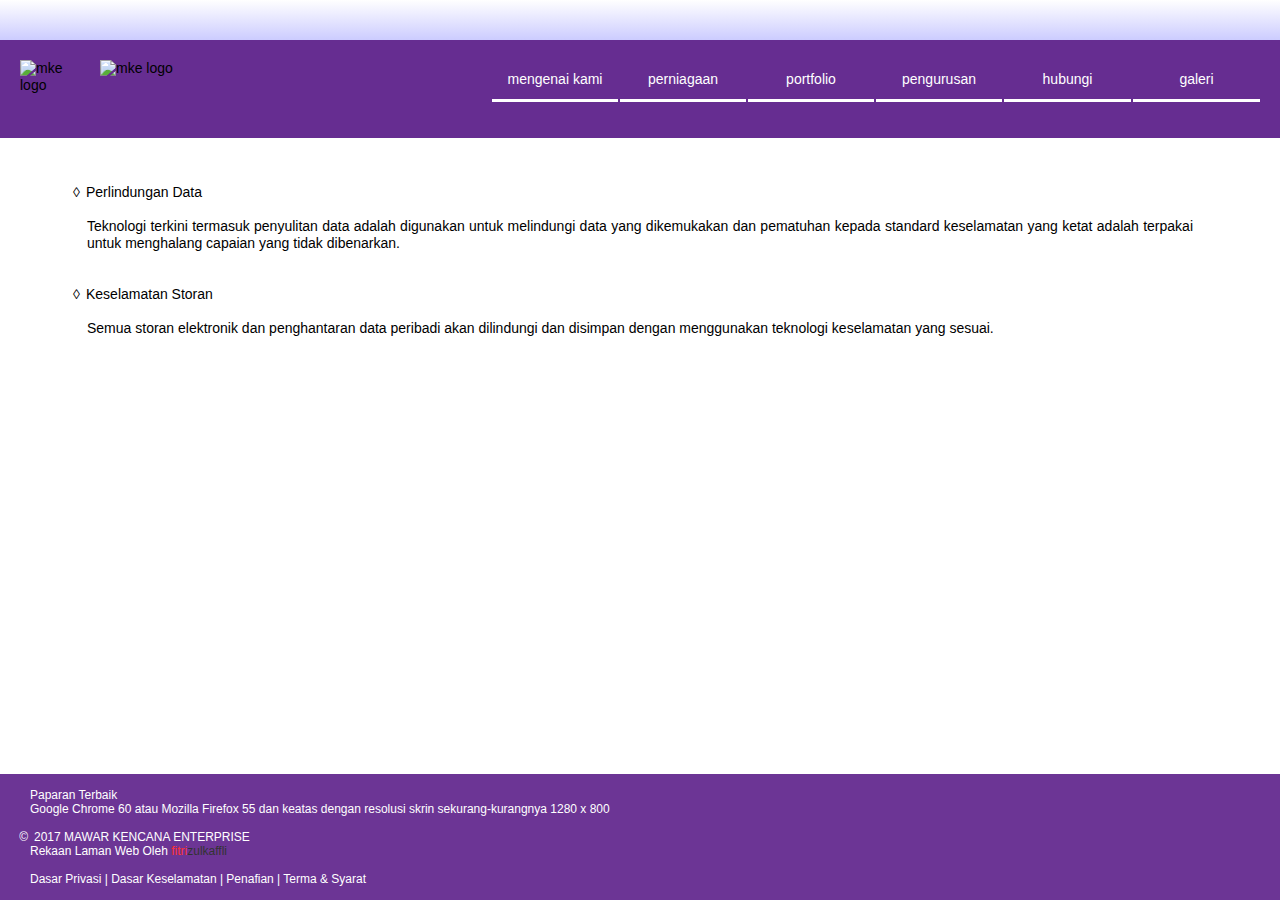
==== dasar-keselamatan.html @ e74fb910 "Add files via upload" ====
<!DOCTYPE html>
<html class="nojs html css_verticalspacer" lang="ms-MY">
 <head>

  <meta http-equiv="Content-type" content="text/html;charset=UTF-8"/>
  <meta name="description" content="Mawar Kencana Enterprise merupakan sebuah syarikat kontraktor kelas F bertaraf Bumiputera dalam industri kejuruteraan awam di Malaysia."/>
  <meta name="keywords" content="Dasar Keselamatan Mawar Kencana Enterprise"/>
  <meta name="generator" content="2018.1.1.386"/>
  
  <script type="text/javascript">
   // Update the 'nojs'/'js' class on the html node
document.documentElement.className = document.documentElement.className.replace(/\bnojs\b/g, 'js');

// Check that all required assets are uploaded and up-to-date
if(typeof Muse == "undefined") window.Muse = {}; window.Muse.assets = {"required":["museutils.js", "museconfig.js", "jquery.musemenu.js", "jquery.watch.js", "require.js", "dasar-keselamatan.css"], "outOfDate":[]};
</script>
  
  <link rel="shortcut icon" href="images/landing-page-favicon.ico?crc=3817149739"/>
  <title>Mawar Kencana | Dasar Keselamatan</title>
  <!-- CSS -->
  <link rel="stylesheet" type="text/css" href="css/site_global.css?crc=9236903"/>
  <link rel="stylesheet" type="text/css" href="css/master_landing-page.css?crc=4074498098"/>
  <link rel="stylesheet" type="text/css" href="css/dasar-keselamatan.css?crc=3952521573" id="pagesheet"/>
  <!-- JS includes -->
  <!--[if lt IE 9]>
  <script src="scripts/html5shiv.js?crc=4241844378" type="text/javascript"></script>
  <![endif]-->
    <!--custom head HTML-->
  <script>
  (function(i,s,o,g,r,a,m){i['GoogleAnalyticsObject']=r;i[r]=i[r]||function(){
  (i[r].q=i[r].q||[]).push(arguments)},i[r].l=1*new Date();a=s.createElement(o),
  m=s.getElementsByTagName(o)[0];a.async=1;a.src=g;m.parentNode.insertBefore(a,m)
  })(window,document,'script','https://www.google-analytics.com/analytics.js','ga');

  ga('create', 'UA-105252675-1', 'auto');
  ga('send', 'pageview');

</script>
 </head>
 <body>

  <div class="clearfix" id="page"><!-- group -->
   <div class="clearfix grpelem" id="pu2527"><!-- group -->
    <div class="browser_width" id="u2527-bw">
     <div id="u2527"><!-- simple frame --></div>
    </div>
    <div class="browser_width" id="u90-bw">
     <div id="u90"><!-- simple frame --></div>
    </div>
    <a class="nonblock nontext clip_frame" id="u76" href="index.html#mke" data-href="anchor:U69:U273"><!-- image --><img class="block" id="u76_img" src="images/logo.jpg?crc=300421750" alt="mke logo" title="Mawar Kencana" width="64" height="58"/></a>
    <a class="nonblock nontext clip_frame" id="u512" href="index.html#mke" data-href="anchor:U69:U273"><!-- image --><img class="block" id="u512_img" src="images/trade%20mark.png?crc=329798532" alt="mke logo" title="Mawar Kencana" width="203" height="58"/></a>
    <a class="anchor_item" id="mke"></a>
    <nav class="MenuBar clearfix" id="menuu1530"><!-- horizontal box -->
     <div class="MenuItemContainer clearfix grpelem" id="u1531"><!-- vertical box -->
      <a class="nonblock nontext MenuItem MenuItemWithSubMenu clearfix colelem" id="u1541" href="index.html#mengenai" data-href="anchor:U69:U278"><!-- horizontal box --><div class="MenuItemLabel NoWrap Local-Link-Style clearfix grpelem" id="u1542-4"><!-- content --><h5>mengenai kami</h5></div></a>
      <div class="SubMenu MenuLevel1 clearfix" id="u1532"><!-- vertical box -->
       <ul class="SubMenuView clearfix colelem" id="u1533"><!-- vertical box -->
        <li class="MenuItemContainer clearfix colelem" id="u1534"><!-- horizontal box --><a class="nonblock nontext MenuItem MenuItemWithSubMenu clearfix grpelem" id="u1535" href="profil-syarikat.html" data-href="page:U967"><!-- horizontal box --><div class="MenuItemLabel NoWrap Local-Link-Style clearfix grpelem" id="u1538-4" data-IBE-flags="txtStyleSrc"><!-- content --><h6>Profil</h6></div></a></li>
       </ul>
      </div>
     </div>
     <div class="MenuItemContainer clearfix grpelem" id="u1566"><!-- vertical box -->
      <a class="nonblock nontext MenuItem MenuItemWithSubMenu clearfix colelem" id="u1567" href="index.html#perniagaan" data-href="anchor:U69:U279"><!-- horizontal box --><div class="MenuItemLabel NoWrap Local-Link-Style clearfix grpelem" id="u1568-4"><!-- content --><h5>perniagaan</h5></div></a>
      <div class="SubMenu MenuLevel1 clearfix" id="u1571"><!-- vertical box -->
       <ul class="SubMenuView clearfix colelem" id="u1572"><!-- vertical box -->
        <li class="MenuItemContainer clearfix colelem" id="u1573"><!-- horizontal box --><a class="nonblock nontext MenuItem MenuItemWithSubMenu clearfix grpelem" id="u1576" href="projek-kami.html" data-href="page:U1103"><!-- horizontal box --><div class="MenuItemLabel NoWrap Local-Link-Style clearfix grpelem" id="u1578-4"><!-- content --><h6>Projek Kami</h6></div></a></li>
       </ul>
      </div>
     </div>
     <div class="MenuItemContainer clearfix grpelem" id="u1545"><!-- vertical box -->
      <a class="nonblock nontext MenuItem MenuItemWithSubMenu clearfix colelem" id="u1546" href="index.html#portfolio" data-href="anchor:U69:U606"><!-- horizontal box --><div class="MenuItemLabel NoWrap Local-Link-Style clearfix grpelem" id="u1547-4"><!-- content --><h5>portfolio</h5></div></a>
     </div>
     <div class="MenuItemContainer clearfix grpelem" id="u1559"><!-- vertical box -->
      <a class="nonblock nontext MenuItem MenuItemWithSubMenu clearfix colelem" id="u1560" href="index.html#pengurusan" data-href="anchor:U69:U906"><!-- horizontal box --><div class="MenuItemLabel NoWrap Local-Link-Style clearfix grpelem" id="u1563-4"><!-- content --><h5>pengurusan</h5></div></a>
     </div>
     <div class="MenuItemContainer clearfix grpelem" id="u1552"><!-- vertical box -->
      <a class="nonblock nontext MenuItem MenuItemWithSubMenu clearfix colelem" id="u1555" href="index.html#hubungi" data-href="anchor:U69:U633"><!-- horizontal box --><div class="MenuItemLabel NoWrap Local-Link-Style clearfix grpelem" id="u1558-4"><!-- content --><h5>hubungi</h5></div></a>
     </div>
     <div class="MenuItemContainer clearfix grpelem" id="u1580"><!-- vertical box -->
      <a class="nonblock nontext MenuItem MenuItemWithSubMenu clearfix colelem" id="u1583" href="galeri.html" data-href="page:U1301"><!-- horizontal box --><div class="MenuItemLabel NoWrap Local-Link-Style clearfix grpelem" id="u1584-4"><!-- content --><h5>galeri</h5></div></a>
     </div>
    </nav>
    <div id="u2525"><!-- custom html -->
     <div id="google_translate_element"></div><script type="text/javascript">
function googleTranslateElementInit() {
  new google.translate.TranslateElement({pageLanguage: 'ms', includedLanguages: 'en,ms,ta,zh-CN', layout: google.translate.TranslateElement.InlineLayout.SIMPLE, gaTrack: true, gaId: 'UA-105252675-1'}, 'google_translate_element');
}
</script><script type="text/javascript" src="//translate.google.com/translate_a/element.js?cb=googleTranslateElementInit"></script>
        

    </div>
   </div>
   <div class="clearfix grpelem" id="pu888-10"><!-- column -->
    <!-- m_editable region-id="editable-static-tag-U888-BP_infinity" template="dasar-keselamatan.html" data-type="html" data-ice-options="disableImageResize,link,txtStyleTarget" -->
    <div class="rounded-corners clearfix colelem" id="u888-10" data-muse-uid="U888" data-muse-type="txt_frame" data-IBE-flags="txtStyleSrc"><!-- content -->
     <ul class="list0 nls-None" id="u888-3">
      <li id="u888-2">Perlindungan Data</li>
     </ul>
     <p id="u888-4">&nbsp;</p>
     <p id="u888-6">Teknologi terkini termasuk penyulitan data adalah digunakan untuk melindungi data yang dikemukakan dan pematuhan kepada standard keselamatan yang ketat adalah terpakai untuk menghalang capaian yang tidak dibenarkan.</p>
     <p id="u888-7">&nbsp;</p>
     <p id="u888-8">&nbsp;</p>
    </div>
    <!-- /m_editable -->
    <!-- m_editable region-id="editable-static-tag-U887-BP_infinity" template="dasar-keselamatan.html" data-type="html" data-ice-options="disableImageResize,link,txtStyleTarget" -->
    <div class="rounded-corners clearfix colelem" id="u887-10" data-muse-uid="U887" data-muse-type="txt_frame" data-IBE-flags="txtStyleSrc"><!-- content -->
     <ul class="list0 nls-None" id="u887-3">
      <li id="u887-2">Keselamatan Storan</li>
     </ul>
     <p id="u887-4">&nbsp;</p>
     <p id="u887-6">Semua storan elektronik dan penghantaran data peribadi akan dilindungi dan disimpan dengan menggunakan teknologi keselamatan yang sesuai.</p>
     <p id="u887-7">&nbsp;</p>
     <p id="u887-8">&nbsp;</p>
    </div>
    <!-- /m_editable -->
   </div>
   <div class="verticalspacer" data-offset-top="331" data-content-above-spacer="371" data-content-below-spacer="121"></div>
   <div class="browser_width grpelem" id="u828-bw">
    <div id="u828"><!-- group -->
     <div class="clearfix" id="u828_align_to_page">
      <div class="clearfix grpelem" id="u829-31" data-IBE-flags="txtStyleSrc"><!-- content -->
       <p id="u829-3"><span>&nbsp;&nbsp;&nbsp;&nbsp;&nbsp;&nbsp;&nbsp;&nbsp; </span>Paparan Terbaik</p>
       <p id="u829-5">&nbsp;&nbsp;&nbsp;&nbsp;&nbsp;&nbsp;&nbsp;&nbsp; Google Chrome 60 atau Mozilla Firefox 55 dan keatas dengan resolusi skrin sekurang-kurangnya 1280 x 800</p>
       <p id="u829-6">&nbsp;</p>
       <ul class="list0 nls-None" id="u829-9">
        <li id="u829-8">2017 MAWAR KENCANA ENTERPRISE</li>
       </ul>
       <h2 class="Local-Link-Style"><span id="u829-10">&nbsp;&nbsp;&nbsp;&nbsp;&nbsp;&nbsp;&nbsp;&nbsp; Rekaan Laman Web Oleh</span> <a class="nonblock" href="http://fitrizulkaffli.com/" target="_blank" title="Mohd Fitri Bin Zulkaffli"><span id="u829-12">fitri</span><span id="u829-13">zulkaffli</span></a></h2>
       <p class="Local-Link-Style">&nbsp;</p>
       <p class="Hover-Link-Style" id="u829-29">&nbsp;&nbsp;&nbsp;&nbsp;&nbsp;&nbsp;&nbsp;&nbsp; <a class="nonblock" href="dasar-privasi.html" data-href="page:U840">Dasar Privasi</a> | <a class="nonblock" href="dasar-keselamatan.html" data-href="page:U848">Dasar Keselamatan</a> | <a class="nonblock" href="penafian.html" data-href="page:U856">Penafian</a> | <a class="nonblock" href="terma-syarat.html" data-href="page:U872">Terma &amp; Syarat</a></p>
      </div>
     </div>
    </div>
   </div>
  </div>
  <!-- Other scripts -->
  <script type="text/javascript">
   // Decide whether to suppress missing file error or not based on preference setting
var suppressMissingFileError = false
</script>
  <script type="text/javascript">
   window.Muse.assets.check=function(c){if(!window.Muse.assets.checked){window.Muse.assets.checked=!0;var b={},d=function(a,b){if(window.getComputedStyle){var c=window.getComputedStyle(a,null);return c&&c.getPropertyValue(b)||c&&c[b]||""}if(document.documentElement.currentStyle)return(c=a.currentStyle)&&c[b]||a.style&&a.style[b]||"";return""},a=function(a){if(a.match(/^rgb/))return a=a.replace(/\s+/g,"").match(/([\d\,]+)/gi)[0].split(","),(parseInt(a[0])<<16)+(parseInt(a[1])<<8)+parseInt(a[2]);if(a.match(/^\#/))return parseInt(a.substr(1),
16);return 0},f=function(f){for(var g=document.getElementsByTagName("link"),j=0;j<g.length;j++)if("text/css"==g[j].type){var l=(g[j].href||"").match(/\/?css\/([\w\-]+\.css)\?crc=(\d+)/);if(!l||!l[1]||!l[2])break;b[l[1]]=l[2]}g=document.createElement("div");g.className="version";g.style.cssText="display:none; width:1px; height:1px;";document.getElementsByTagName("body")[0].appendChild(g);for(j=0;j<Muse.assets.required.length;){var l=Muse.assets.required[j],k=l.match(/([\w\-\.]+)\.(\w+)$/),i=k&&k[1]?
k[1]:null,k=k&&k[2]?k[2]:null;switch(k.toLowerCase()){case "css":i=i.replace(/\W/gi,"_").replace(/^([^a-z])/gi,"_$1");g.className+=" "+i;i=a(d(g,"color"));k=a(d(g,"backgroundColor"));i!=0||k!=0?(Muse.assets.required.splice(j,1),"undefined"!=typeof b[l]&&(i!=b[l]>>>24||k!=(b[l]&16777215))&&Muse.assets.outOfDate.push(l)):j++;g.className="version";break;case "js":j++;break;default:throw Error("Unsupported file type: "+k);}}c?c().jquery!="1.8.3"&&Muse.assets.outOfDate.push("jquery-1.8.3.min.js"):Muse.assets.required.push("jquery-1.8.3.min.js");
g.parentNode.removeChild(g);if(Muse.assets.outOfDate.length||Muse.assets.required.length)g="Some files on the server may be missing or incorrect. Clear browser cache and try again. If the problem persists please contact website author.",f&&Muse.assets.outOfDate.length&&(g+="\nOut of date: "+Muse.assets.outOfDate.join(",")),f&&Muse.assets.required.length&&(g+="\nMissing: "+Muse.assets.required.join(",")),suppressMissingFileError?(g+="\nUse SuppressMissingFileError key in AppPrefs.xml to show missing file error pop up.",console.log(g)):alert(g)};location&&location.search&&location.search.match&&location.search.match(/muse_debug/gi)?
setTimeout(function(){f(!0)},5E3):f()}};
var muse_init=function(){require.config({baseUrl:""});require(["jquery","museutils","whatinput","jquery.musemenu","jquery.watch"],function(c){var $ = c;$(document).ready(function(){try{
window.Muse.assets.check($);/* body */
Muse.Utils.transformMarkupToFixBrowserProblemsPreInit();/* body */
Muse.Utils.prepHyperlinks(true);/* body */
Muse.Utils.resizeHeight('.browser_width');/* resize height */
Muse.Utils.requestAnimationFrame(function() { $('body').addClass('initialized'); });/* mark body as initialized */
Muse.Utils.makeButtonsVisibleAfterSettingMinWidth();/* body */
Muse.Utils.initWidget('.MenuBar', ['#bp_infinity'], function(elem) { return $(elem).museMenu(); });/* unifiedNavBar */
Muse.Utils.fullPage('#page');/* 100% height page */
Muse.Utils.showWidgetsWhenReady();/* body */
Muse.Utils.transformMarkupToFixBrowserProblems();/* body */
}catch(b){if(b&&"function"==typeof b.notify?b.notify():Muse.Assert.fail("Error calling selector function: "+b),false)throw b;}})})};

</script>
  <!-- RequireJS script -->
  <script src="scripts/require.js?crc=4177726516" type="text/javascript" async data-main="scripts/museconfig.js?crc=3936894949" onload="if (requirejs) requirejs.onError = function(requireType, requireModule) { if (requireType && requireType.toString && requireType.toString().indexOf && 0 <= requireType.toString().indexOf('#scripterror')) window.Muse.assets.check(); }" onerror="window.Muse.assets.check();"></script>
   </body>
</html>
---- css/site_global.css ----
.Hover-Link-Style a:hover{color:#0000FF;text-decoration:inherit;}html{min-height:100%;min-width:100%;-ms-text-size-adjust:none;}body,div,dl,dt,dd,ul,ol,li,nav,h1,h2,h3,h4,h5,h6,pre,code,form,fieldset,legend,input,button,textarea,p,blockquote,th,td,a{margin:0px;padding:0px;border-width:0px;border-style:solid;border-color:transparent;-webkit-transform-origin:left top;-ms-transform-origin:left top;-o-transform-origin:left top;transform-origin:left top;background-repeat:no-repeat;}button.submit-btn{-moz-box-sizing:content-box;-webkit-box-sizing:content-box;box-sizing:content-box;}.transition{-webkit-transition-property:background-image,background-position,background-color,border-color,border-radius,color,font-size,font-style,font-weight,letter-spacing,line-height,text-align,box-shadow,text-shadow,opacity;transition-property:background-image,background-position,background-color,border-color,border-radius,color,font-size,font-style,font-weight,letter-spacing,line-height,text-align,box-shadow,text-shadow,opacity;}.transition *{-webkit-transition:inherit;transition:inherit;}table{border-collapse:collapse;border-spacing:0px;}fieldset,img{border:0px;border-style:solid;-webkit-transform-origin:left top;-ms-transform-origin:left top;-o-transform-origin:left top;transform-origin:left top;}address,caption,cite,code,dfn,em,strong,th,var,optgroup{font-style:inherit;font-weight:inherit;}del,ins{text-decoration:none;}li{list-style:none;}caption,th{text-align:left;}h1,h2,h3,h4,h5,h6{font-size:100%;font-weight:inherit;}input,button,textarea,select,optgroup,option{font-family:inherit;font-size:inherit;font-style:inherit;font-weight:inherit;}.form-grp input,.form-grp textarea{-webkit-appearance:none;-webkit-border-radius:0;}body{font-family:Arial, Helvetica Neue, Helvetica, sans-serif;text-align:left;font-size:14px;line-height:17px;word-wrap:break-word;text-rendering:optimizeLegibility;-moz-font-feature-settings:'liga';-ms-font-feature-settings:'liga';-webkit-font-feature-settings:'liga';font-feature-settings:'liga';}a:link{color:#0000FF;text-decoration:underline;}a:visited{color:#800080;text-decoration:underline;}a:hover{color:#0000FF;text-decoration:underline;}a:active{color:#EE0000;text-decoration:underline;}a.nontext{color:black;text-decoration:none;font-style:normal;font-weight:normal;}.Local-Link-Style a,.Hover-Link-Style a{color:inherit;text-decoration:inherit;}.normal_text{color:#000000;direction:ltr;font-family:Arial, Helvetica Neue, Helvetica, sans-serif;font-size:14px;font-style:normal;font-weight:normal;letter-spacing:0px;line-height:17px;text-align:left;text-decoration:none;text-indent:0px;text-transform:none;vertical-align:0px;padding:0px;}.list0 li:before{position:absolute;right:100%;letter-spacing:0px;text-decoration:none;font-weight:normal;font-style:normal;}.rtl-list li:before{right:auto;left:100%;}.nls-None > li:before,.nls-None .list3 > li:before,.nls-None .list6 > li:before{margin-right:6px;content:'•';}.nls-None .list1 > li:before,.nls-None .list4 > li:before,.nls-None .list7 > li:before{margin-right:6px;content:'○';}.nls-None,.nls-None .list1,.nls-None .list2,.nls-None .list3,.nls-None .list4,.nls-None .list5,.nls-None .list6,.nls-None .list7,.nls-None .list8{padding-left:34px;}.nls-None.rtl-list,.nls-None .list1.rtl-list,.nls-None .list2.rtl-list,.nls-None .list3.rtl-list,.nls-None .list4.rtl-list,.nls-None .list5.rtl-list,.nls-None .list6.rtl-list,.nls-None .list7.rtl-list,.nls-None .list8.rtl-list{padding-left:0px;padding-right:34px;}.nls-None .list2 > li:before,.nls-None .list5 > li:before,.nls-None .list8 > li:before{margin-right:6px;content:'-';}.nls-None.rtl-list > li:before,.nls-None .list1.rtl-list > li:before,.nls-None .list2.rtl-list > li:before,.nls-None .list3.rtl-list > li:before,.nls-None .list4.rtl-list > li:before,.nls-None .list5.rtl-list > li:before,.nls-None .list6.rtl-list > li:before,.nls-None .list7.rtl-list > li:before,.nls-None .list8.rtl-list > li:before{margin-right:0px;margin-left:6px;}.TabbedPanelsTab{white-space:nowrap;}.MenuBar .MenuBarView,.MenuBar .SubMenuView{display:block;list-style:none;}.MenuBar .SubMenu{display:none;position:absolute;}.NoWrap{white-space:nowrap;word-wrap:normal;}.rootelem{margin-left:auto;margin-right:auto;}.colelem{display:inline;float:left;clear:both;}.clearfix:after{content:"\0020";visibility:hidden;display:block;height:0px;clear:both;}*:first-child+html .clearfix{zoom:1;}.clip_frame{overflow:hidden;}.popup_anchor{position:relative;width:0px;height:0px;}.allow_click_through *{pointer-events:auto;}.popup_element{z-index:100000;}.svg{display:block;vertical-align:top;}span.wrap{content:'';clear:left;display:block;}span.actAsInlineDiv{display:inline-block;}.position_content,.excludeFromNormalFlow{float:left;}.preload_images{position:absolute;overflow:hidden;left:-9999px;top:-9999px;height:1px;width:1px;}.preload{height:1px;width:1px;}.animateStates{-webkit-transition:0.3s ease-in-out;-moz-transition:0.3s ease-in-out;-o-transition:0.3s ease-in-out;transition:0.3s ease-in-out;}[data-whatinput="mouse"] *:focus,[data-whatinput="touch"] *:focus,input:focus,textarea:focus{outline:none;}textarea{resize:none;overflow:auto;}.allow_click_through,.fld-prompt{pointer-events:none;}.wrapped-input{position:absolute;top:0px;left:0px;background:transparent;border:none;}.submit-btn{z-index:50000;cursor:pointer;}.anchor_item{width:22px;height:18px;}.MenuBar .SubMenuVisible,.MenuBarVertical .SubMenuVisible,.MenuBar .SubMenu .SubMenuVisible,.popup_element.Active,span.actAsPara,.actAsDiv,a.nonblock.nontext,img.block{display:block;}.widget_invisible,.js .invi,.js .mse_pre_init{visibility:hidden;}.ose_ei{visibility:hidden;z-index:0;}.no_vert_scroll{overflow-y:hidden;}.always_vert_scroll{overflow-y:scroll;}.always_horz_scroll{overflow-x:scroll;}.fullscreen{overflow:hidden;left:0px;top:0px;position:fixed;height:100%;width:100%;-moz-box-sizing:border-box;-webkit-box-sizing:border-box;-ms-box-sizing:border-box;box-sizing:border-box;}.fullwidth{position:absolute;}.borderbox{-moz-box-sizing:border-box;-webkit-box-sizing:border-box;-ms-box-sizing:border-box;box-sizing:border-box;}.scroll_wrapper{position:absolute;overflow:auto;left:0px;right:0px;top:0px;bottom:0px;padding-top:0px;padding-bottom:0px;margin-top:0px;margin-bottom:0px;}.browser_width > *{position:absolute;left:0px;right:0px;}.grpelem,.accordion_wrapper{display:inline;float:left;}.fld-checkbox input[type=checkbox],.fld-radiobutton input[type=radio]{position:absolute;overflow:hidden;clip:rect(0px, 0px, 0px, 0px);height:1px;width:1px;margin:-1px;padding:0px;border:0px;}.fld-checkbox input[type=checkbox] + label,.fld-radiobutton input[type=radio] + label{display:inline-block;background-repeat:no-repeat;cursor:pointer;float:left;width:100%;height:100%;}.pointer_cursor,.fld-recaptcha-mode,.fld-recaptcha-refresh,.fld-recaptcha-help{cursor:pointer;}p,h1,h2,h3,h4,h5,h6,ol,ul,span.actAsPara{max-height:1000000px;}.superscript{vertical-align:super;font-size:66%;line-height:0px;}.subscript{vertical-align:sub;font-size:66%;line-height:0px;}.horizontalSlideShow{-ms-touch-action:pan-y;touch-action:pan-y;}.verticalSlideShow{-ms-touch-action:pan-x;touch-action:pan-x;}.colelem100,.verticalspacer{clear:both;}.list0 li,.MenuBar .MenuItemContainer,.SlideShowContentPanel .fullscreen img,.css_verticalspacer .verticalspacer{position:relative;}.popup_element.Inactive,.js .disn,.js .an_invi,.hidden,.breakpoint{display:none;}#muse_css_mq{position:absolute;display:none;background-color:#FFFFFE;}.fluid_height_spacer{width:0.01px;}.muse_check_css{display:none;position:fixed;}@media screen and (-webkit-min-device-pixel-ratio:0){body{text-rendering:auto;}}
---- css/master_landing-page.css ----
#u2527{background:-webkit-gradient(linear, center top, center bottom, from(#FFFFFF),color-stop(100%, #0000FF));background:-webkit-linear-gradient(top,#FFFFFF ,#0000FF 200px);background:linear-gradient(to bottom,#FFFFFF ,#0000FF 200px);filter:progid:DXImageTransform.Microsoft.gradient(startColorstr=#FFFFFFFF, endColorstr=#FF0000FF, GradientType=0);-ms-filter:"progid:DXImageTransform.Microsoft.gradient(startColorstr='#FFFFFFFF', endColorstr='#FF0000FF', GradientType=0)";}#u90{background-color:#662D91;}#u1541{border-style:solid;border-color:#FFFFFF;background-color:transparent;border-width:0px 0px 3px;}#u1541:hover{border-color:#F7931E;}#u1542-4{border-width:0px;border-color:transparent;background-color:transparent;color:#FFFFFF;text-align:center;}#u1541:hover #u1542-4 p,#u1541:hover #u1542-4 h5{text-transform:none;text-decoration:none;}#u1541:hover #u1542-4 p{text-transform:none;text-decoration:none;}#u1535{border-style:solid;border-color:#FFFFFF;background-color:transparent;border-width:0px 0px 3px;}#u1535:hover{border-color:#F7931E;}#u1538-4{background-color:transparent;color:#FFFFFF;text-align:center;font-size:12px;line-height:14px;}#u1567{border-style:solid;border-color:#FFFFFF;background-color:transparent;border-width:0px 0px 3px;}#u1567:hover{border-color:#F7931E;}#u1567:active{border-color:#F7931E;}#u1568-4{border-width:0px;border-color:transparent;background-color:transparent;color:#FFFFFF;text-align:center;}#u1567:hover #u1568-4 p,#u1567:hover #u1568-4 h5,#u1567:active #u1568-4 p,#u1567:active #u1568-4 h5{text-transform:none;text-decoration:none;}#u1567:hover #u1568-4 p{text-transform:none;text-decoration:none;}#u1567:active #u1568-4 p{text-transform:none;text-decoration:none;}#u1576{border-style:solid;border-color:#FFFFFF;background-color:transparent;border-width:0px 0px 3px;}#u1576:hover{border-color:#F7931E;background-color:transparent;}#u1578-4{background-color:transparent;color:#FFFFFF;text-align:center;font-size:12px;line-height:14px;}#u1576.MuseMenuActive #u1578-4 p,#u1576.MuseMenuActive #u1578-4 h6{color:#FFFFFF;visibility:inherit;padding-left:0px;padding-right:0px;font-size:12px;}#u1576.MuseMenuActive #u1578-4 p{color:#FFFFFF;visibility:inherit;padding-left:0px;padding-right:0px;font-size:12px;}#u1546{border-style:solid;border-color:#FFFFFF;background-color:transparent;border-width:0px 0px 3px;}#u1546:hover{border-color:#F7931E;}#u1546:active{border-color:#F7931E;}#u1547-4{border-width:0px;border-color:transparent;background-color:transparent;color:#FFFFFF;text-align:center;}#u1546:hover #u1547-4 p,#u1546:hover #u1547-4 h5,#u1546:active #u1547-4 p,#u1546:active #u1547-4 h5{text-transform:none;text-decoration:none;}#u1546:hover #u1547-4 p{text-transform:none;text-decoration:none;}#u1546:active #u1547-4 p{text-transform:none;text-decoration:none;}#u1560{border-style:solid;border-color:#FFFFFF;background-color:transparent;border-width:0px 0px 3px;}#u1560:hover{border-color:#F7931E;}#u1560:active{border-color:#F7931E;}#u1563-4{border-width:0px;border-color:transparent;background-color:transparent;color:#FFFFFF;text-align:center;}#u1560:hover #u1563-4 p,#u1560:hover #u1563-4 h5,#u1560:active #u1563-4 p,#u1560:active #u1563-4 h5{text-transform:none;text-decoration:none;}#u1560:hover #u1563-4 p{text-transform:none;text-decoration:none;}#u1560:active #u1563-4 p{text-transform:none;text-decoration:none;}#u1555{border-style:solid;border-color:#FFFFFF;background-color:transparent;border-width:0px 0px 3px;}#u1555:hover{border-color:#F7931E;}#u1555:active{border-color:#F7931E;}#u1558-4{border-width:0px;border-color:transparent;background-color:transparent;color:#FFFFFF;text-align:center;}#u1555:hover #u1558-4 p,#u1555:hover #u1558-4 h5,#u1555:active #u1558-4 p,#u1555:active #u1558-4 h5{text-transform:none;text-decoration:none;}#u1555:hover #u1558-4 p{text-transform:none;text-decoration:none;}#u1555:active #u1558-4 p{text-transform:none;text-decoration:none;}#u76,#u512,#u1531,#u1532,#u1533,#u1534,#u1566,#u1571,#u1572,#u1573,#u1545,#u1559,#u1552,#u1580{background-color:transparent;}#u1583{border-style:solid;border-color:#FFFFFF;background-color:transparent;border-width:0px 0px 3px;}#u1583:hover{border-color:#F7931E;}#u1583:active{border-color:#F7931E;}#u1541.MuseMenuActive,#u1535.MuseMenuActive,#u1567.MuseMenuActive,#u1576.MuseMenuActive,#u1546.MuseMenuActive,#u1560.MuseMenuActive,#u1555.MuseMenuActive,#u1583.MuseMenuActive{border-color:#000000;}#u1584-4{border-width:0px;border-color:transparent;background-color:transparent;color:#FFFFFF;text-align:center;}#u1583:hover #u1584-4 p,#u1583:hover #u1584-4 h5,#u1583:active #u1584-4 p,#u1583:active #u1584-4 h5{text-transform:none;text-decoration:none;}#u1583:hover #u1584-4 p{text-transform:none;text-decoration:none;}#u1583:active #u1584-4 p{text-transform:none;text-decoration:none;}.MenuItem{cursor:pointer;}#menuu1530,#u2525{border-width:0px;border-color:transparent;background-color:transparent;}#u828{background-color:#6C3595;background-color:rgba(102,45,145,0.96);-pie-background:rgba(102,45,145,0.96);}#u829-31{background-color:transparent;font-size:12px;line-height:14px;}#u829-9 > li:before{content:'©';}#u829-12{color:#FF3333;}#u829-13{color:#333333;}#u829-3,#u829-5,#u829-6,#u829-8,#u829-10,#u829-29{color:#FFFFFF;}
---- css/dasar-keselamatan.css ----
.version.dasar_keselamatan{color:#0000EB;background-color:#96B165;}#page{z-index:1;width:1280px;min-height:800px;background-image:none;border-width:0px;border-color:#000000;background-color:transparent;margin-left:auto;margin-right:auto;}#pu2527{z-index:22;width:0.01px;height:0px;padding-bottom:138px;margin-right:-10000px;margin-top:-40px;}#u2527{z-index:22;height:40px;position:fixed;top:0px;}#u2527-bw{z-index:22;}#u90{z-index:23;height:98px;position:fixed;top:40px;}#u90-bw{z-index:23;}#u76{z-index:24;width:64px;position:fixed;top:60px;left:50%;margin-left:-620px;}#u512{z-index:26;width:203px;position:fixed;top:60px;left:50%;margin-left:-540px;}#mke{position:fixed;top:0px;left:50%;margin-left:-640px;}#menuu1530{z-index:29;width:768px;height:42px;position:fixed;top:60px;left:50%;margin-left:-148px;}#u1531{width:126px;min-height:42px;position:relative;margin-right:-10000px;}#u1541{width:126px;padding-bottom:22px;position:relative;}#u1541:hover{width:126px;min-height:2px;margin:0px 0px -2px;}#u1542-4{width:126px;min-height:17px;position:relative;margin-right:-10000px;top:11px;}#u1541:hover #u1542-4{padding-top:0px;padding-bottom:0px;min-height:17px;width:126px;margin:0px -10000px 0px 0px;}#u1535{width:126px;padding-bottom:15px;position:relative;margin-right:-10000px;}#u1535:hover{width:126px;min-height:0px;margin:0px -10000px 0px 0px;}#u1538-4{width:118px;min-height:14px;padding-left:2px;padding-top:4px;padding-right:2px;position:relative;margin-right:-10000px;top:7px;left:2px;}#u1535:hover #u1538-4{padding-top:4px;padding-bottom:0px;min-height:14px;width:118px;margin:0px -10000px 0px 0px;}#u1566{width:126px;min-height:42px;position:relative;margin-right:-10000px;left:128px;}#u1567{width:126px;padding-bottom:22px;position:relative;}#u1541.MuseMenuActive,#u1567:hover{width:126px;min-height:2px;margin:0px 0px -2px;}#u1567:active{width:126px;min-height:2px;margin:0px 0px -2px;}#u1568-4{width:126px;min-height:17px;position:relative;margin-right:-10000px;top:11px;}#u1541.MuseMenuActive #u1542-4,#u1567:hover #u1568-4{padding-top:0px;padding-bottom:0px;min-height:17px;width:126px;margin:0px -10000px 0px 0px;}#u1567:active #u1568-4{padding-top:0px;padding-bottom:0px;min-height:17px;width:126px;margin:0px -10000px 0px 0px;}#u1532,#u1571{width:126px;top:42px;}#u1533,#u1534,#u1572,#u1573{width:126px;position:relative;}#u1576{width:126px;padding-bottom:15px;position:relative;margin-right:-10000px;}#u1535.MuseMenuActive,#u1576:hover{width:126px;min-height:0px;margin:0px -10000px 0px 0px;}#u1576.MuseMenuActive{width:126px;min-height:2px;margin:0px -10000px -2px 0px;}#u1578-4{width:118px;min-height:14px;padding-left:2px;padding-top:4px;padding-right:2px;position:relative;margin-right:-10000px;top:7px;left:2px;}#u1535.MuseMenuActive #u1538-4,#u1576:hover #u1578-4{padding-top:4px;padding-bottom:0px;min-height:14px;width:118px;margin:0px -10000px 0px 0px;}#u1576.MuseMenuActive #u1578-4{padding-top:4px;padding-bottom:0px;min-height:14px;width:118px;margin:0px -10000px 0px 0px;}#u1545{width:126px;min-height:42px;position:relative;margin-right:-10000px;left:256px;}#u1546{width:126px;padding-bottom:22px;position:relative;}#u1567.MuseMenuActive,#u1546:hover{width:126px;min-height:2px;margin:0px 0px -2px;}#u1546:active{width:126px;min-height:2px;margin:0px 0px -2px;}#u1547-4{width:126px;min-height:17px;position:relative;margin-right:-10000px;top:11px;}#u1567.MuseMenuActive #u1568-4,#u1546:hover #u1547-4{padding-top:0px;padding-bottom:0px;min-height:17px;width:126px;margin:0px -10000px 0px 0px;}#u1546:active #u1547-4{padding-top:0px;padding-bottom:0px;min-height:17px;width:126px;margin:0px -10000px 0px 0px;}#u1559{width:126px;min-height:42px;position:relative;margin-right:-10000px;left:384px;}#u1560{width:126px;padding-bottom:22px;position:relative;}#u1546.MuseMenuActive,#u1560:hover{width:126px;min-height:2px;margin:0px 0px -2px;}#u1560:active{width:126px;min-height:2px;margin:0px 0px -2px;}#u1560.MuseMenuActive{width:126px;min-height:2px;margin:0px 0px -2px;}#u1563-4{width:126px;min-height:17px;position:relative;margin-right:-10000px;top:11px;}#u1546.MuseMenuActive #u1547-4,#u1560:hover #u1563-4{padding-top:0px;padding-bottom:0px;min-height:17px;width:126px;margin:0px -10000px 0px 0px;}#u1560:active #u1563-4{padding-top:0px;padding-bottom:0px;min-height:17px;width:126px;margin:0px -10000px 0px 0px;}#u1560.MuseMenuActive #u1563-4{padding-top:0px;padding-bottom:0px;min-height:17px;width:126px;margin:0px -10000px 0px 0px;}#u1552{width:127px;min-height:42px;position:relative;margin-right:-10000px;left:512px;}#u1555{width:127px;padding-bottom:22px;position:relative;}#u1555:hover{width:127px;min-height:2px;margin:0px 0px -2px;}#u1555:active{width:127px;min-height:2px;margin:0px 0px -2px;}#u1558-4{width:127px;min-height:17px;position:relative;margin-right:-10000px;top:11px;}#u1555:hover #u1558-4{padding-top:0px;padding-bottom:0px;min-height:17px;width:127px;margin:0px -10000px 0px 0px;}#u1555:active #u1558-4{padding-top:0px;padding-bottom:0px;min-height:17px;width:127px;margin:0px -10000px 0px 0px;}#u1580{width:127px;min-height:42px;position:relative;margin-right:-10000px;left:641px;}#u1583{width:127px;padding-bottom:22px;position:relative;}#u1555.MuseMenuActive,#u1583:hover{width:127px;min-height:2px;margin:0px 0px -2px;}#u1583:active{width:127px;min-height:2px;margin:0px 0px -2px;}#u1583.MuseMenuActive{width:127px;min-height:2px;margin:0px 0px -2px;}#u1584-4{width:127px;min-height:17px;position:relative;margin-right:-10000px;top:11px;}#u1555.MuseMenuActive #u1558-4,#u1583:hover #u1584-4{padding-top:0px;padding-bottom:0px;min-height:17px;width:127px;margin:0px -10000px 0px 0px;}#u1583:active #u1584-4{padding-top:0px;padding-bottom:0px;min-height:17px;width:127px;margin:0px -10000px 0px 0px;}#u1583.MuseMenuActive #u1584-4{padding-top:0px;padding-bottom:0px;min-height:17px;width:127px;margin:0px -10000px 0px 0px;}#u2525{z-index:114;width:158px;min-height:40px;position:fixed;top:0px;left:50%;margin-left:462px;}#pu888-10{z-index:12;width:0.01px;margin-right:-10000px;margin-top:144px;margin-left:52px;}#u888-10{z-index:12;width:1176px;min-height:1px;background-color:#FFFFFF;border-radius:10px 10px 0px 0px ;text-align:justify;font-size:14px;position:relative;}#u887-10{z-index:2;width:1176px;min-height:1px;background-color:#FFFFFF;border-radius:0px 0px 10px 10px ;text-align:justify;font-size:14px;position:relative;}#u888-3 > li:before,#u887-3 > li:before{content:'◊';}#u888-2,#u887-2{padding-right:35px;font-weight:normal;}#u888-4,#u887-4{padding-right:35px;padding-left:35px;font-weight:normal;}#u888-6,#u887-6{padding-right:35px;padding-left:35px;}#u888-7,#u888-8,#u887-7,#u887-8{padding-left:35px;}.css_verticalspacer .verticalspacer{height:calc(100vh - 492px);}#u828{z-index:82;min-height:112px;padding-bottom:14px;}#u828_align_to_page{margin-left:auto;margin-right:auto;position:relative;width:1280px;left:-100px;}#u829-31{z-index:83;width:777px;min-height:1px;position:relative;margin-right:-10000px;margin-top:14px;left:100px;}.js body{visibility:hidden;}.js body.initialized{visibility:visible;}#u828-bw{z-index:82;min-height:112px;margin-top:-5px;}#muse_css_mq,.html{background-color:#FFFFFF;}body{position:relative;min-width:1280px;padding-top:40px;}.verticalspacer{min-height:348px;}
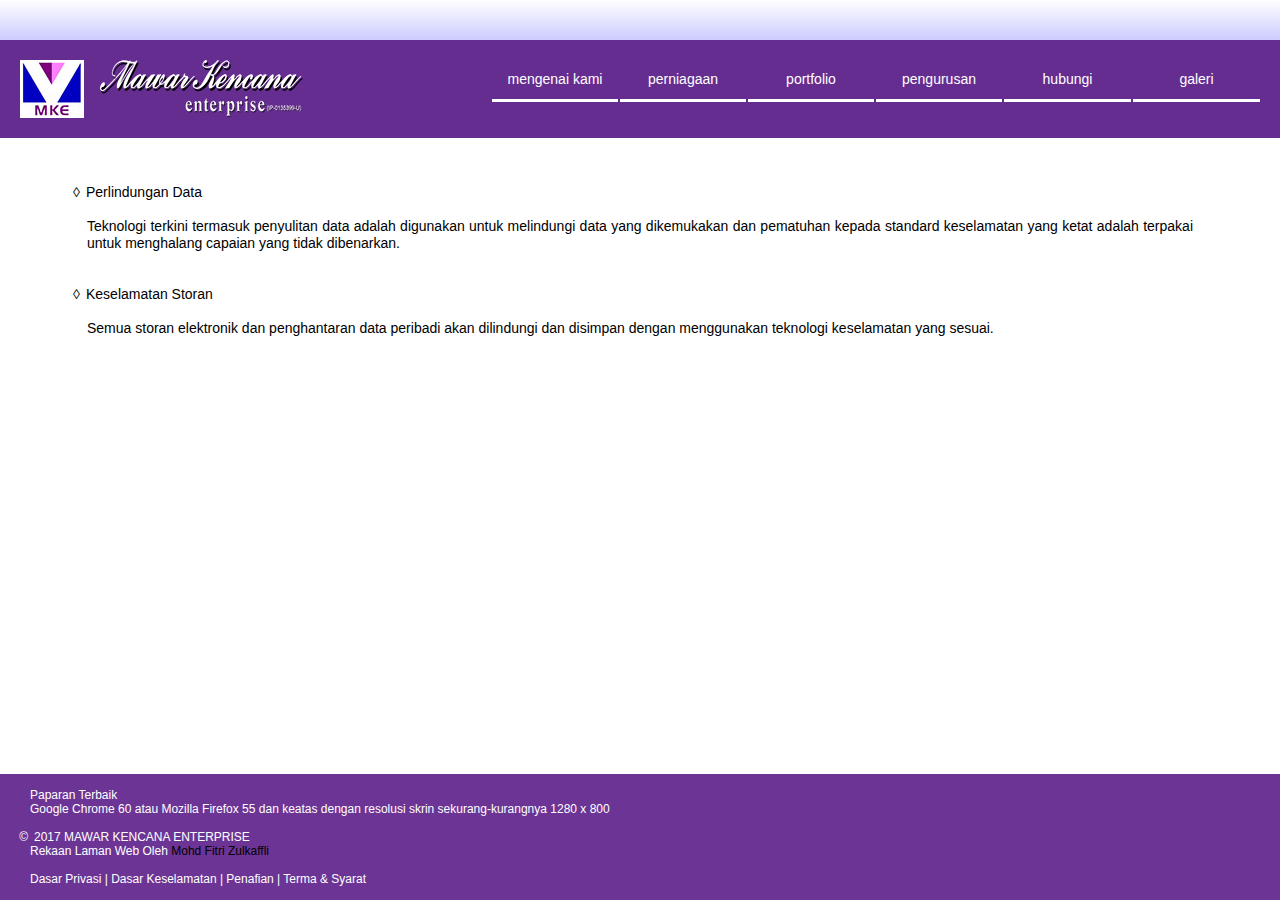
==== commit a7aa18fe: "Update dasar-keselamatan.html" ====
--- a/dasar-keselamatan.html
+++ b/dasar-keselamatan.html
@@ -1,164 +1,164 @@
-<!DOCTYPE html>
-<html class="nojs html css_verticalspacer" lang="ms-MY">
- <head>
-
-  <meta http-equiv="Content-type" content="text/html;charset=UTF-8"/>
-  <meta name="description" content="Mawar Kencana Enterprise merupakan sebuah syarikat kontraktor kelas F bertaraf Bumiputera dalam industri kejuruteraan awam di Malaysia."/>
-  <meta name="keywords" content="Dasar Keselamatan Mawar Kencana Enterprise"/>
-  <meta name="generator" content="2018.1.1.386"/>
-  
-  <script type="text/javascript">
-   // Update the 'nojs'/'js' class on the html node
-document.documentElement.className = document.documentElement.className.replace(/\bnojs\b/g, 'js');
-
-// Check that all required assets are uploaded and up-to-date
-if(typeof Muse == "undefined") window.Muse = {}; window.Muse.assets = {"required":["museutils.js", "museconfig.js", "jquery.musemenu.js", "jquery.watch.js", "require.js", "dasar-keselamatan.css"], "outOfDate":[]};
-</script>
-  
-  <link rel="shortcut icon" href="images/landing-page-favicon.ico?crc=3817149739"/>
-  <title>Mawar Kencana | Dasar Keselamatan</title>
-  <!-- CSS -->
-  <link rel="stylesheet" type="text/css" href="css/site_global.css?crc=9236903"/>
-  <link rel="stylesheet" type="text/css" href="css/master_landing-page.css?crc=4074498098"/>
-  <link rel="stylesheet" type="text/css" href="css/dasar-keselamatan.css?crc=3952521573" id="pagesheet"/>
-  <!-- JS includes -->
-  <!--[if lt IE 9]>
-  <script src="scripts/html5shiv.js?crc=4241844378" type="text/javascript"></script>
-  <![endif]-->
-    <!--custom head HTML-->
-  <script>
-  (function(i,s,o,g,r,a,m){i['GoogleAnalyticsObject']=r;i[r]=i[r]||function(){
-  (i[r].q=i[r].q||[]).push(arguments)},i[r].l=1*new Date();a=s.createElement(o),
-  m=s.getElementsByTagName(o)[0];a.async=1;a.src=g;m.parentNode.insertBefore(a,m)
-  })(window,document,'script','https://www.google-analytics.com/analytics.js','ga');
-
-  ga('create', 'UA-105252675-1', 'auto');
-  ga('send', 'pageview');
-
-</script>
- </head>
- <body>
-
-  <div class="clearfix" id="page"><!-- group -->
-   <div class="clearfix grpelem" id="pu2527"><!-- group -->
-    <div class="browser_width" id="u2527-bw">
-     <div id="u2527"><!-- simple frame --></div>
-    </div>
-    <div class="browser_width" id="u90-bw">
-     <div id="u90"><!-- simple frame --></div>
-    </div>
-    <a class="nonblock nontext clip_frame" id="u76" href="index.html#mke" data-href="anchor:U69:U273"><!-- image --><img class="block" id="u76_img" src="images/logo.jpg?crc=300421750" alt="mke logo" title="Mawar Kencana" width="64" height="58"/></a>
-    <a class="nonblock nontext clip_frame" id="u512" href="index.html#mke" data-href="anchor:U69:U273"><!-- image --><img class="block" id="u512_img" src="images/trade%20mark.png?crc=329798532" alt="mke logo" title="Mawar Kencana" width="203" height="58"/></a>
-    <a class="anchor_item" id="mke"></a>
-    <nav class="MenuBar clearfix" id="menuu1530"><!-- horizontal box -->
-     <div class="MenuItemContainer clearfix grpelem" id="u1531"><!-- vertical box -->
-      <a class="nonblock nontext MenuItem MenuItemWithSubMenu clearfix colelem" id="u1541" href="index.html#mengenai" data-href="anchor:U69:U278"><!-- horizontal box --><div class="MenuItemLabel NoWrap Local-Link-Style clearfix grpelem" id="u1542-4"><!-- content --><h5>mengenai kami</h5></div></a>
-      <div class="SubMenu MenuLevel1 clearfix" id="u1532"><!-- vertical box -->
-       <ul class="SubMenuView clearfix colelem" id="u1533"><!-- vertical box -->
-        <li class="MenuItemContainer clearfix colelem" id="u1534"><!-- horizontal box --><a class="nonblock nontext MenuItem MenuItemWithSubMenu clearfix grpelem" id="u1535" href="profil-syarikat.html" data-href="page:U967"><!-- horizontal box --><div class="MenuItemLabel NoWrap Local-Link-Style clearfix grpelem" id="u1538-4" data-IBE-flags="txtStyleSrc"><!-- content --><h6>Profil</h6></div></a></li>
-       </ul>
-      </div>
-     </div>
-     <div class="MenuItemContainer clearfix grpelem" id="u1566"><!-- vertical box -->
-      <a class="nonblock nontext MenuItem MenuItemWithSubMenu clearfix colelem" id="u1567" href="index.html#perniagaan" data-href="anchor:U69:U279"><!-- horizontal box --><div class="MenuItemLabel NoWrap Local-Link-Style clearfix grpelem" id="u1568-4"><!-- content --><h5>perniagaan</h5></div></a>
-      <div class="SubMenu MenuLevel1 clearfix" id="u1571"><!-- vertical box -->
-       <ul class="SubMenuView clearfix colelem" id="u1572"><!-- vertical box -->
-        <li class="MenuItemContainer clearfix colelem" id="u1573"><!-- horizontal box --><a class="nonblock nontext MenuItem MenuItemWithSubMenu clearfix grpelem" id="u1576" href="projek-kami.html" data-href="page:U1103"><!-- horizontal box --><div class="MenuItemLabel NoWrap Local-Link-Style clearfix grpelem" id="u1578-4"><!-- content --><h6>Projek Kami</h6></div></a></li>
-       </ul>
-      </div>
-     </div>
-     <div class="MenuItemContainer clearfix grpelem" id="u1545"><!-- vertical box -->
-      <a class="nonblock nontext MenuItem MenuItemWithSubMenu clearfix colelem" id="u1546" href="index.html#portfolio" data-href="anchor:U69:U606"><!-- horizontal box --><div class="MenuItemLabel NoWrap Local-Link-Style clearfix grpelem" id="u1547-4"><!-- content --><h5>portfolio</h5></div></a>
-     </div>
-     <div class="MenuItemContainer clearfix grpelem" id="u1559"><!-- vertical box -->
-      <a class="nonblock nontext MenuItem MenuItemWithSubMenu clearfix colelem" id="u1560" href="index.html#pengurusan" data-href="anchor:U69:U906"><!-- horizontal box --><div class="MenuItemLabel NoWrap Local-Link-Style clearfix grpelem" id="u1563-4"><!-- content --><h5>pengurusan</h5></div></a>
-     </div>
-     <div class="MenuItemContainer clearfix grpelem" id="u1552"><!-- vertical box -->
-      <a class="nonblock nontext MenuItem MenuItemWithSubMenu clearfix colelem" id="u1555" href="index.html#hubungi" data-href="anchor:U69:U633"><!-- horizontal box --><div class="MenuItemLabel NoWrap Local-Link-Style clearfix grpelem" id="u1558-4"><!-- content --><h5>hubungi</h5></div></a>
-     </div>
-     <div class="MenuItemContainer clearfix grpelem" id="u1580"><!-- vertical box -->
-      <a class="nonblock nontext MenuItem MenuItemWithSubMenu clearfix colelem" id="u1583" href="galeri.html" data-href="page:U1301"><!-- horizontal box --><div class="MenuItemLabel NoWrap Local-Link-Style clearfix grpelem" id="u1584-4"><!-- content --><h5>galeri</h5></div></a>
-     </div>
-    </nav>
-    <div id="u2525"><!-- custom html -->
-     <div id="google_translate_element"></div><script type="text/javascript">
-function googleTranslateElementInit() {
-  new google.translate.TranslateElement({pageLanguage: 'ms', includedLanguages: 'en,ms,ta,zh-CN', layout: google.translate.TranslateElement.InlineLayout.SIMPLE, gaTrack: true, gaId: 'UA-105252675-1'}, 'google_translate_element');
-}
-</script><script type="text/javascript" src="//translate.google.com/translate_a/element.js?cb=googleTranslateElementInit"></script>
-        
-
-    </div>
-   </div>
-   <div class="clearfix grpelem" id="pu888-10"><!-- column -->
-    <!-- m_editable region-id="editable-static-tag-U888-BP_infinity" template="dasar-keselamatan.html" data-type="html" data-ice-options="disableImageResize,link,txtStyleTarget" -->
-    <div class="rounded-corners clearfix colelem" id="u888-10" data-muse-uid="U888" data-muse-type="txt_frame" data-IBE-flags="txtStyleSrc"><!-- content -->
-     <ul class="list0 nls-None" id="u888-3">
-      <li id="u888-2">Perlindungan Data</li>
-     </ul>
-     <p id="u888-4">&nbsp;</p>
-     <p id="u888-6">Teknologi terkini termasuk penyulitan data adalah digunakan untuk melindungi data yang dikemukakan dan pematuhan kepada standard keselamatan yang ketat adalah terpakai untuk menghalang capaian yang tidak dibenarkan.</p>
-     <p id="u888-7">&nbsp;</p>
-     <p id="u888-8">&nbsp;</p>
-    </div>
-    <!-- /m_editable -->
-    <!-- m_editable region-id="editable-static-tag-U887-BP_infinity" template="dasar-keselamatan.html" data-type="html" data-ice-options="disableImageResize,link,txtStyleTarget" -->
-    <div class="rounded-corners clearfix colelem" id="u887-10" data-muse-uid="U887" data-muse-type="txt_frame" data-IBE-flags="txtStyleSrc"><!-- content -->
-     <ul class="list0 nls-None" id="u887-3">
-      <li id="u887-2">Keselamatan Storan</li>
-     </ul>
-     <p id="u887-4">&nbsp;</p>
-     <p id="u887-6">Semua storan elektronik dan penghantaran data peribadi akan dilindungi dan disimpan dengan menggunakan teknologi keselamatan yang sesuai.</p>
-     <p id="u887-7">&nbsp;</p>
-     <p id="u887-8">&nbsp;</p>
-    </div>
-    <!-- /m_editable -->
-   </div>
-   <div class="verticalspacer" data-offset-top="331" data-content-above-spacer="371" data-content-below-spacer="121"></div>
-   <div class="browser_width grpelem" id="u828-bw">
-    <div id="u828"><!-- group -->
-     <div class="clearfix" id="u828_align_to_page">
-      <div class="clearfix grpelem" id="u829-31" data-IBE-flags="txtStyleSrc"><!-- content -->
-       <p id="u829-3"><span>&nbsp;&nbsp;&nbsp;&nbsp;&nbsp;&nbsp;&nbsp;&nbsp; </span>Paparan Terbaik</p>
-       <p id="u829-5">&nbsp;&nbsp;&nbsp;&nbsp;&nbsp;&nbsp;&nbsp;&nbsp; Google Chrome 60 atau Mozilla Firefox 55 dan keatas dengan resolusi skrin sekurang-kurangnya 1280 x 800</p>
-       <p id="u829-6">&nbsp;</p>
-       <ul class="list0 nls-None" id="u829-9">
-        <li id="u829-8">2017 MAWAR KENCANA ENTERPRISE</li>
-       </ul>
-       <h2 class="Local-Link-Style"><span id="u829-10">&nbsp;&nbsp;&nbsp;&nbsp;&nbsp;&nbsp;&nbsp;&nbsp; Rekaan Laman Web Oleh</span> <a class="nonblock" href="http://fitrizulkaffli.com/" target="_blank" title="Mohd Fitri Bin Zulkaffli"><span id="u829-12">fitri</span><span id="u829-13">zulkaffli</span></a></h2>
-       <p class="Local-Link-Style">&nbsp;</p>
-       <p class="Hover-Link-Style" id="u829-29">&nbsp;&nbsp;&nbsp;&nbsp;&nbsp;&nbsp;&nbsp;&nbsp; <a class="nonblock" href="dasar-privasi.html" data-href="page:U840">Dasar Privasi</a> | <a class="nonblock" href="dasar-keselamatan.html" data-href="page:U848">Dasar Keselamatan</a> | <a class="nonblock" href="penafian.html" data-href="page:U856">Penafian</a> | <a class="nonblock" href="terma-syarat.html" data-href="page:U872">Terma &amp; Syarat</a></p>
-      </div>
-     </div>
-    </div>
-   </div>
-  </div>
-  <!-- Other scripts -->
-  <script type="text/javascript">
-   // Decide whether to suppress missing file error or not based on preference setting
-var suppressMissingFileError = false
-</script>
-  <script type="text/javascript">
+<!DOCTYPE html>
+<html class="nojs html css_verticalspacer" lang="ms-MY">
+ <head>
+
+  <meta http-equiv="Content-type" content="text/html;charset=UTF-8"/>
+  <meta name="description" content="Mawar Kencana Enterprise merupakan sebuah syarikat kontraktor kelas F bertaraf Bumiputera dalam industri kejuruteraan awam di Malaysia."/>
+  <meta name="keywords" content="Dasar Keselamatan Mawar Kencana Enterprise"/>
+  <meta name="generator" content="2018.1.1.386"/>
+  
+  <script type="text/javascript">
+   // Update the 'nojs'/'js' class on the html node
+document.documentElement.className = document.documentElement.className.replace(/\bnojs\b/g, 'js');
+
+// Check that all required assets are uploaded and up-to-date
+if(typeof Muse == "undefined") window.Muse = {}; window.Muse.assets = {"required":["museutils.js", "museconfig.js", "jquery.musemenu.js", "jquery.watch.js", "require.js", "dasar-keselamatan.css"], "outOfDate":[]};
+</script>
+  
+  <link rel="shortcut icon" href="images/landing-page-favicon.ico?crc=3817149739"/>
+  <title>Laman Arkib | Dasar Keselamatan - MKE</title>
+  <!-- CSS -->
+  <link rel="stylesheet" type="text/css" href="css/site_global.css?crc=9236903"/>
+  <link rel="stylesheet" type="text/css" href="css/master_landing-page.css?crc=4074498098"/>
+  <link rel="stylesheet" type="text/css" href="css/dasar-keselamatan.css?crc=3952521573" id="pagesheet"/>
+  <!-- JS includes -->
+  <!--[if lt IE 9]>
+  <script src="scripts/html5shiv.js?crc=4241844378" type="text/javascript"></script>
+  <![endif]-->
+    <!--custom head HTML-->
+  <script>
+  (function(i,s,o,g,r,a,m){i['GoogleAnalyticsObject']=r;i[r]=i[r]||function(){
+  (i[r].q=i[r].q||[]).push(arguments)},i[r].l=1*new Date();a=s.createElement(o),
+  m=s.getElementsByTagName(o)[0];a.async=1;a.src=g;m.parentNode.insertBefore(a,m)
+  })(window,document,'script','https://www.google-analytics.com/analytics.js','ga');
+
+  ga('create', 'UA-105252675-1', 'auto');
+  ga('send', 'pageview');
+
+</script>
+ </head>
+ <body>
+
+  <div class="clearfix" id="page"><!-- group -->
+   <div class="clearfix grpelem" id="pu2527"><!-- group -->
+    <div class="browser_width" id="u2527-bw">
+     <div id="u2527"><!-- simple frame --></div>
+    </div>
+    <div class="browser_width" id="u90-bw">
+     <div id="u90"><!-- simple frame --></div>
+    </div>
+    <a class="nonblock nontext clip_frame" id="u76" href="index.html#mke" data-href="anchor:U69:U273"><!-- image --><img class="block" id="u76_img" src="images/logo.jpg?crc=300421750" alt="mke logo" title="Mawar Kencana" width="64" height="58"/></a>
+    <a class="nonblock nontext clip_frame" id="u512" href="index.html#mke" data-href="anchor:U69:U273"><!-- image --><img class="block" id="u512_img" src="images/trade%20mark.png?crc=329798532" alt="mke logo" title="Mawar Kencana" width="203" height="58"/></a>
+    <a class="anchor_item" id="mke"></a>
+    <nav class="MenuBar clearfix" id="menuu1530"><!-- horizontal box -->
+     <div class="MenuItemContainer clearfix grpelem" id="u1531"><!-- vertical box -->
+      <a class="nonblock nontext MenuItem MenuItemWithSubMenu clearfix colelem" id="u1541" href="index.html#mengenai" data-href="anchor:U69:U278"><!-- horizontal box --><div class="MenuItemLabel NoWrap Local-Link-Style clearfix grpelem" id="u1542-4"><!-- content --><h5>mengenai kami</h5></div></a>
+      <div class="SubMenu MenuLevel1 clearfix" id="u1532"><!-- vertical box -->
+       <ul class="SubMenuView clearfix colelem" id="u1533"><!-- vertical box -->
+        <li class="MenuItemContainer clearfix colelem" id="u1534"><!-- horizontal box --><a class="nonblock nontext MenuItem MenuItemWithSubMenu clearfix grpelem" id="u1535" href="profil-syarikat.html" data-href="page:U967"><!-- horizontal box --><div class="MenuItemLabel NoWrap Local-Link-Style clearfix grpelem" id="u1538-4" data-IBE-flags="txtStyleSrc"><!-- content --><h6>Profil</h6></div></a></li>
+       </ul>
+      </div>
+     </div>
+     <div class="MenuItemContainer clearfix grpelem" id="u1566"><!-- vertical box -->
+      <a class="nonblock nontext MenuItem MenuItemWithSubMenu clearfix colelem" id="u1567" href="index.html#perniagaan" data-href="anchor:U69:U279"><!-- horizontal box --><div class="MenuItemLabel NoWrap Local-Link-Style clearfix grpelem" id="u1568-4"><!-- content --><h5>perniagaan</h5></div></a>
+      <div class="SubMenu MenuLevel1 clearfix" id="u1571"><!-- vertical box -->
+       <ul class="SubMenuView clearfix colelem" id="u1572"><!-- vertical box -->
+        <li class="MenuItemContainer clearfix colelem" id="u1573"><!-- horizontal box --><a class="nonblock nontext MenuItem MenuItemWithSubMenu clearfix grpelem" id="u1576" href="projek-kami.html" data-href="page:U1103"><!-- horizontal box --><div class="MenuItemLabel NoWrap Local-Link-Style clearfix grpelem" id="u1578-4"><!-- content --><h6>Projek Kami</h6></div></a></li>
+       </ul>
+      </div>
+     </div>
+     <div class="MenuItemContainer clearfix grpelem" id="u1545"><!-- vertical box -->
+      <a class="nonblock nontext MenuItem MenuItemWithSubMenu clearfix colelem" id="u1546" href="index.html#portfolio" data-href="anchor:U69:U606"><!-- horizontal box --><div class="MenuItemLabel NoWrap Local-Link-Style clearfix grpelem" id="u1547-4"><!-- content --><h5>portfolio</h5></div></a>
+     </div>
+     <div class="MenuItemContainer clearfix grpelem" id="u1559"><!-- vertical box -->
+      <a class="nonblock nontext MenuItem MenuItemWithSubMenu clearfix colelem" id="u1560" href="index.html#pengurusan" data-href="anchor:U69:U906"><!-- horizontal box --><div class="MenuItemLabel NoWrap Local-Link-Style clearfix grpelem" id="u1563-4"><!-- content --><h5>pengurusan</h5></div></a>
+     </div>
+     <div class="MenuItemContainer clearfix grpelem" id="u1552"><!-- vertical box -->
+      <a class="nonblock nontext MenuItem MenuItemWithSubMenu clearfix colelem" id="u1555" href="index.html#hubungi" data-href="anchor:U69:U633"><!-- horizontal box --><div class="MenuItemLabel NoWrap Local-Link-Style clearfix grpelem" id="u1558-4"><!-- content --><h5>hubungi</h5></div></a>
+     </div>
+     <div class="MenuItemContainer clearfix grpelem" id="u1580"><!-- vertical box -->
+      <a class="nonblock nontext MenuItem MenuItemWithSubMenu clearfix colelem" id="u1583" href="galeri.html" data-href="page:U1301"><!-- horizontal box --><div class="MenuItemLabel NoWrap Local-Link-Style clearfix grpelem" id="u1584-4"><!-- content --><h5>galeri</h5></div></a>
+     </div>
+    </nav>
+    <div id="u2525"><!-- custom html -->
+     <div id="google_translate_element"></div><script type="text/javascript">
+function googleTranslateElementInit() {
+  new google.translate.TranslateElement({pageLanguage: 'ms', includedLanguages: 'en,ms,ta,zh-CN', layout: google.translate.TranslateElement.InlineLayout.SIMPLE, gaTrack: true, gaId: 'UA-105252675-1'}, 'google_translate_element');
+}
+</script><script type="text/javascript" src="//translate.google.com/translate_a/element.js?cb=googleTranslateElementInit"></script>
+        
+
+    </div>
+   </div>
+   <div class="clearfix grpelem" id="pu888-10"><!-- column -->
+    <!-- m_editable region-id="editable-static-tag-U888-BP_infinity" template="dasar-keselamatan.html" data-type="html" data-ice-options="disableImageResize,link,txtStyleTarget" -->
+    <div class="rounded-corners clearfix colelem" id="u888-10" data-muse-uid="U888" data-muse-type="txt_frame" data-IBE-flags="txtStyleSrc"><!-- content -->
+     <ul class="list0 nls-None" id="u888-3">
+      <li id="u888-2">Perlindungan Data</li>
+     </ul>
+     <p id="u888-4">&nbsp;</p>
+     <p id="u888-6">Teknologi terkini termasuk penyulitan data adalah digunakan untuk melindungi data yang dikemukakan dan pematuhan kepada standard keselamatan yang ketat adalah terpakai untuk menghalang capaian yang tidak dibenarkan.</p>
+     <p id="u888-7">&nbsp;</p>
+     <p id="u888-8">&nbsp;</p>
+    </div>
+    <!-- /m_editable -->
+    <!-- m_editable region-id="editable-static-tag-U887-BP_infinity" template="dasar-keselamatan.html" data-type="html" data-ice-options="disableImageResize,link,txtStyleTarget" -->
+    <div class="rounded-corners clearfix colelem" id="u887-10" data-muse-uid="U887" data-muse-type="txt_frame" data-IBE-flags="txtStyleSrc"><!-- content -->
+     <ul class="list0 nls-None" id="u887-3">
+      <li id="u887-2">Keselamatan Storan</li>
+     </ul>
+     <p id="u887-4">&nbsp;</p>
+     <p id="u887-6">Semua storan elektronik dan penghantaran data peribadi akan dilindungi dan disimpan dengan menggunakan teknologi keselamatan yang sesuai.</p>
+     <p id="u887-7">&nbsp;</p>
+     <p id="u887-8">&nbsp;</p>
+    </div>
+    <!-- /m_editable -->
+   </div>
+   <div class="verticalspacer" data-offset-top="331" data-content-above-spacer="371" data-content-below-spacer="121"></div>
+   <div class="browser_width grpelem" id="u828-bw">
+    <div id="u828"><!-- group -->
+     <div class="clearfix" id="u828_align_to_page">
+      <div class="clearfix grpelem" id="u829-31" data-IBE-flags="txtStyleSrc"><!-- content -->
+       <p id="u829-3"><span>&nbsp;&nbsp;&nbsp;&nbsp;&nbsp;&nbsp;&nbsp;&nbsp; </span>Paparan Terbaik</p>
+       <p id="u829-5">&nbsp;&nbsp;&nbsp;&nbsp;&nbsp;&nbsp;&nbsp;&nbsp; Google Chrome 60 atau Mozilla Firefox 55 dan keatas dengan resolusi skrin sekurang-kurangnya 1280 x 800</p>
+       <p id="u829-6">&nbsp;</p>
+       <ul class="list0 nls-None" id="u829-9">
+        <li id="u829-8">2017 MAWAR KENCANA ENTERPRISE</li>
+       </ul>
+       <h2 class="Local-Link-Style"><span id="u829-10">&nbsp;&nbsp;&nbsp;&nbsp;&nbsp;&nbsp;&nbsp;&nbsp; Rekaan Laman Web Oleh</span> <a class="nonblock" href="https://fitri.my/" target="_blank" title="Mohd Fitri Zulkaffli">Mohd Fitri Zulkaffli</a></h2>
+       <p class="Local-Link-Style">&nbsp;</p>
+       <p class="Hover-Link-Style" id="u829-29">&nbsp;&nbsp;&nbsp;&nbsp;&nbsp;&nbsp;&nbsp;&nbsp; <a class="nonblock" href="dasar-privasi.html" data-href="page:U840">Dasar Privasi</a> | <a class="nonblock" href="dasar-keselamatan.html" data-href="page:U848">Dasar Keselamatan</a> | <a class="nonblock" href="penafian.html" data-href="page:U856">Penafian</a> | <a class="nonblock" href="terma-syarat.html" data-href="page:U872">Terma &amp; Syarat</a></p>
+      </div>
+     </div>
+    </div>
+   </div>
+  </div>
+  <!-- Other scripts -->
+  <script type="text/javascript">
+   // Decide whether to suppress missing file error or not based on preference setting
+var suppressMissingFileError = false
+</script>
+  <script type="text/javascript">
    window.Muse.assets.check=function(c){if(!window.Muse.assets.checked){window.Muse.assets.checked=!0;var b={},d=function(a,b){if(window.getComputedStyle){var c=window.getComputedStyle(a,null);return c&&c.getPropertyValue(b)||c&&c[b]||""}if(document.documentElement.currentStyle)return(c=a.currentStyle)&&c[b]||a.style&&a.style[b]||"";return""},a=function(a){if(a.match(/^rgb/))return a=a.replace(/\s+/g,"").match(/([\d\,]+)/gi)[0].split(","),(parseInt(a[0])<<16)+(parseInt(a[1])<<8)+parseInt(a[2]);if(a.match(/^\#/))return parseInt(a.substr(1),
 16);return 0},f=function(f){for(var g=document.getElementsByTagName("link"),j=0;j<g.length;j++)if("text/css"==g[j].type){var l=(g[j].href||"").match(/\/?css\/([\w\-]+\.css)\?crc=(\d+)/);if(!l||!l[1]||!l[2])break;b[l[1]]=l[2]}g=document.createElement("div");g.className="version";g.style.cssText="display:none; width:1px; height:1px;";document.getElementsByTagName("body")[0].appendChild(g);for(j=0;j<Muse.assets.required.length;){var l=Muse.assets.required[j],k=l.match(/([\w\-\.]+)\.(\w+)$/),i=k&&k[1]?
 k[1]:null,k=k&&k[2]?k[2]:null;switch(k.toLowerCase()){case "css":i=i.replace(/\W/gi,"_").replace(/^([^a-z])/gi,"_$1");g.className+=" "+i;i=a(d(g,"color"));k=a(d(g,"backgroundColor"));i!=0||k!=0?(Muse.assets.required.splice(j,1),"undefined"!=typeof b[l]&&(i!=b[l]>>>24||k!=(b[l]&16777215))&&Muse.assets.outOfDate.push(l)):j++;g.className="version";break;case "js":j++;break;default:throw Error("Unsupported file type: "+k);}}c?c().jquery!="1.8.3"&&Muse.assets.outOfDate.push("jquery-1.8.3.min.js"):Muse.assets.required.push("jquery-1.8.3.min.js");
 g.parentNode.removeChild(g);if(Muse.assets.outOfDate.length||Muse.assets.required.length)g="Some files on the server may be missing or incorrect. Clear browser cache and try again. If the problem persists please contact website author.",f&&Muse.assets.outOfDate.length&&(g+="\nOut of date: "+Muse.assets.outOfDate.join(",")),f&&Muse.assets.required.length&&(g+="\nMissing: "+Muse.assets.required.join(",")),suppressMissingFileError?(g+="\nUse SuppressMissingFileError key in AppPrefs.xml to show missing file error pop up.",console.log(g)):alert(g)};location&&location.search&&location.search.match&&location.search.match(/muse_debug/gi)?
 setTimeout(function(){f(!0)},5E3):f()}};
-var muse_init=function(){require.config({baseUrl:""});require(["jquery","museutils","whatinput","jquery.musemenu","jquery.watch"],function(c){var $ = c;$(document).ready(function(){try{
-window.Muse.assets.check($);/* body */
-Muse.Utils.transformMarkupToFixBrowserProblemsPreInit();/* body */
-Muse.Utils.prepHyperlinks(true);/* body */
-Muse.Utils.resizeHeight('.browser_width');/* resize height */
-Muse.Utils.requestAnimationFrame(function() { $('body').addClass('initialized'); });/* mark body as initialized */
-Muse.Utils.makeButtonsVisibleAfterSettingMinWidth();/* body */
-Muse.Utils.initWidget('.MenuBar', ['#bp_infinity'], function(elem) { return $(elem).museMenu(); });/* unifiedNavBar */
-Muse.Utils.fullPage('#page');/* 100% height page */
-Muse.Utils.showWidgetsWhenReady();/* body */
-Muse.Utils.transformMarkupToFixBrowserProblems();/* body */
+var muse_init=function(){require.config({baseUrl:""});require(["jquery","museutils","whatinput","jquery.musemenu","jquery.watch"],function(c){var $ = c;$(document).ready(function(){try{
+window.Muse.assets.check($);/* body */
+Muse.Utils.transformMarkupToFixBrowserProblemsPreInit();/* body */
+Muse.Utils.prepHyperlinks(true);/* body */
+Muse.Utils.resizeHeight('.browser_width');/* resize height */
+Muse.Utils.requestAnimationFrame(function() { $('body').addClass('initialized'); });/* mark body as initialized */
+Muse.Utils.makeButtonsVisibleAfterSettingMinWidth();/* body */
+Muse.Utils.initWidget('.MenuBar', ['#bp_infinity'], function(elem) { return $(elem).museMenu(); });/* unifiedNavBar */
+Muse.Utils.fullPage('#page');/* 100% height page */
+Muse.Utils.showWidgetsWhenReady();/* body */
+Muse.Utils.transformMarkupToFixBrowserProblems();/* body */
 }catch(b){if(b&&"function"==typeof b.notify?b.notify():Muse.Assert.fail("Error calling selector function: "+b),false)throw b;}})})};
-
-</script>
-  <!-- RequireJS script -->
-  <script src="scripts/require.js?crc=4177726516" type="text/javascript" async data-main="scripts/museconfig.js?crc=3936894949" onload="if (requirejs) requirejs.onError = function(requireType, requireModule) { if (requireType && requireType.toString && requireType.toString().indexOf && 0 <= requireType.toString().indexOf('#scripterror')) window.Muse.assets.check(); }" onerror="window.Muse.assets.check();"></script>
-   </body>
-</html>
+
+</script>
+  <!-- RequireJS script -->
+  <script src="scripts/require.js?crc=4177726516" type="text/javascript" async data-main="scripts/museconfig.js?crc=3936894949" onload="if (requirejs) requirejs.onError = function(requireType, requireModule) { if (requireType && requireType.toString && requireType.toString().indexOf && 0 <= requireType.toString().indexOf('#scripterror')) window.Muse.assets.check(); }" onerror="window.Muse.assets.check();"></script>
+   </body>
+</html>
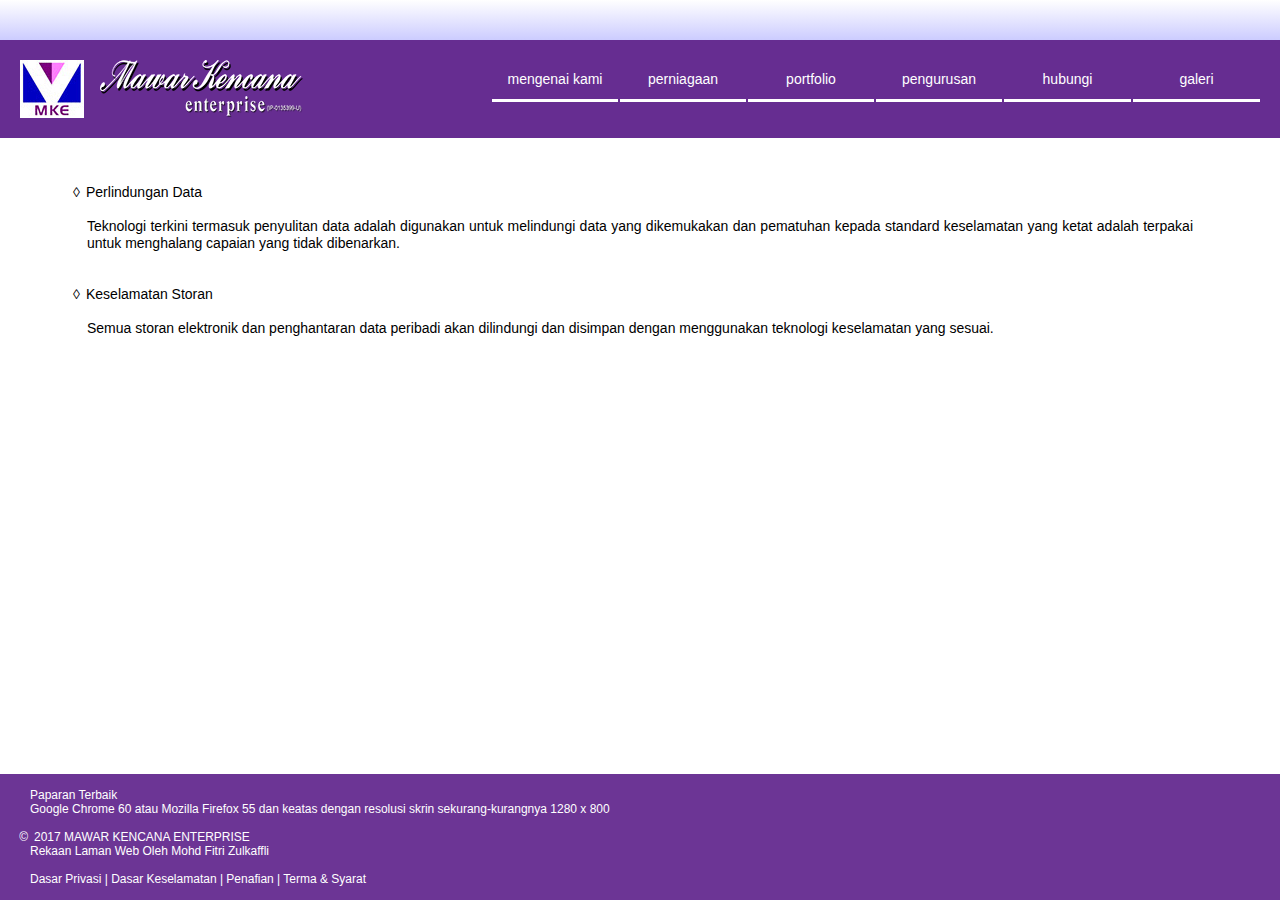
==== commit 9f3c2ff8: "Update dasar-keselamatan.html" ====
--- a/dasar-keselamatan.html
+++ b/dasar-keselamatan.html
@@ -16,7 +16,7 @@
 </script>
   
   <link rel="shortcut icon" href="images/landing-page-favicon.ico?crc=3817149739"/>
-  <title>Laman Arkib | Dasar Keselamatan - MKE</title>
+  <title>(Arkib) Dasar Keselamatan</title>
   <!-- CSS -->
   <link rel="stylesheet" type="text/css" href="css/site_global.css?crc=9236903"/>
   <link rel="stylesheet" type="text/css" href="css/master_landing-page.css?crc=4074498098"/>
@@ -125,7 +125,7 @@
        <ul class="list0 nls-None" id="u829-9">
         <li id="u829-8">2017 MAWAR KENCANA ENTERPRISE</li>
        </ul>
-       <h2 class="Local-Link-Style"><span id="u829-10">&nbsp;&nbsp;&nbsp;&nbsp;&nbsp;&nbsp;&nbsp;&nbsp; Rekaan Laman Web Oleh</span> <a class="nonblock" href="https://fitri.my/" target="_blank" title="Mohd Fitri Zulkaffli">Mohd Fitri Zulkaffli</a></h2>
+       <p class="Local-Link-Style"><span id="u829-10">&nbsp;&nbsp;&nbsp;&nbsp;&nbsp;&nbsp;&nbsp;&nbsp; Rekaan Laman Web Oleh</span> <a class="nonblock" href="https://fitri.my/" target="_blank" title="Pereka Laman Web Bebas" style="color: #fff;" onmouseover="this.style.color='#00f';" onmouseout="this.style.color='#fff';">Mohd Fitri Zulkaffli</a></p>
        <p class="Local-Link-Style">&nbsp;</p>
        <p class="Hover-Link-Style" id="u829-29">&nbsp;&nbsp;&nbsp;&nbsp;&nbsp;&nbsp;&nbsp;&nbsp; <a class="nonblock" href="dasar-privasi.html" data-href="page:U840">Dasar Privasi</a> | <a class="nonblock" href="dasar-keselamatan.html" data-href="page:U848">Dasar Keselamatan</a> | <a class="nonblock" href="penafian.html" data-href="page:U856">Penafian</a> | <a class="nonblock" href="terma-syarat.html" data-href="page:U872">Terma &amp; Syarat</a></p>
       </div>
